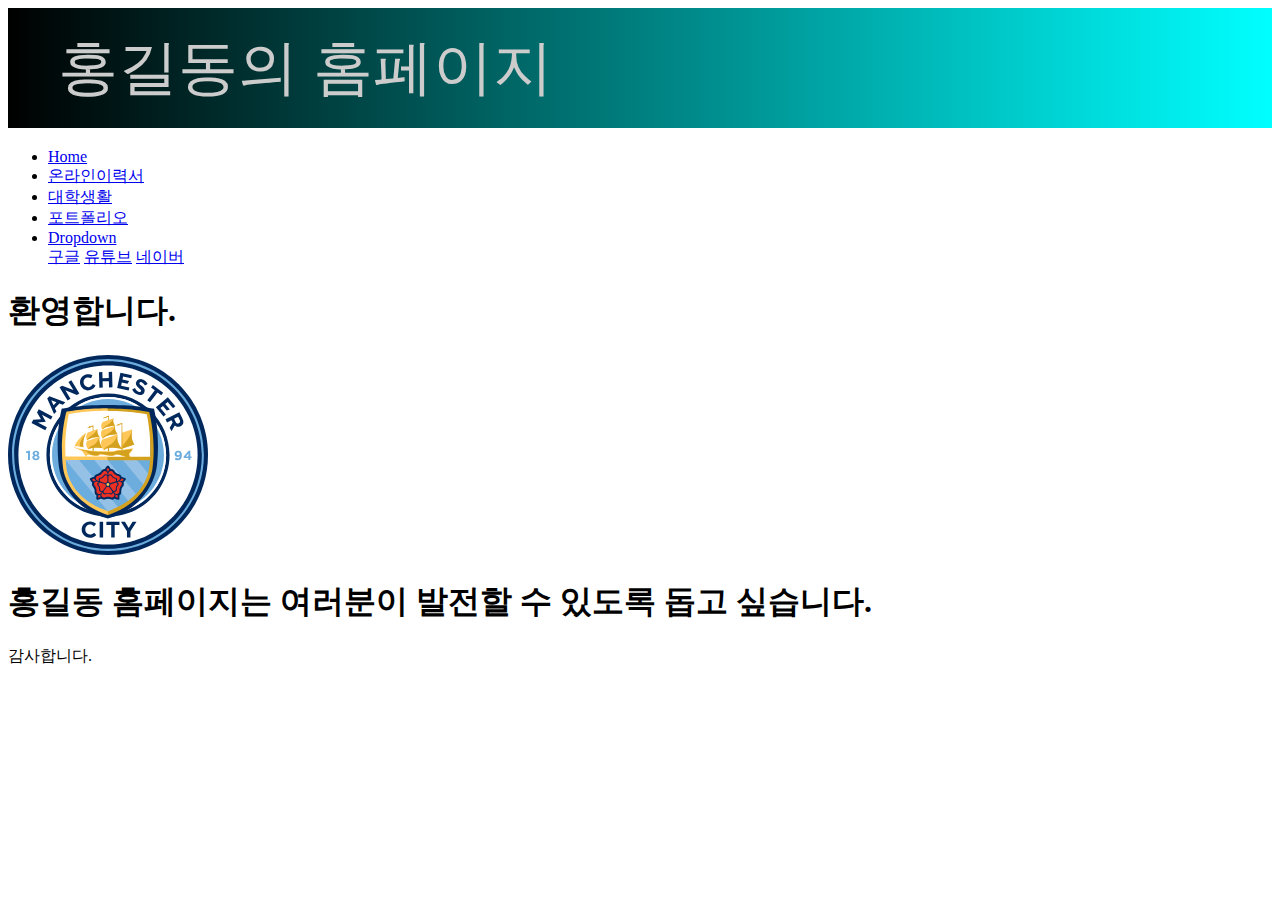
==== index.html @ bb28f8a0 "commit" ====
<!DOCTYPE html>
<html lang="ko">
<head>
  <meta charset="UTF-8">
  <meta name="viewport" content="width=device-width, initial-scale=1.0">
  <title>맨체스터 시티 팬 페이지</title>
  <link rel="stylesheet" href="./css/mystyle.css">
  <style> </style>
</head>
<body>
  <svg height="120" width="100%">
    <!-- <defs> 요소는 그래픽 객체를 정의, <def> 요소 내에서 만든 객체는 출력되는 것은 아님
         나중에 사용하려면 fill 속성에 참조 연결하거나 <use> 요소를 이용해야함 
         <def> 요소 내에 선형그레디언트 정의 -->
    <defs>
      <linearGradient id="grad1" x1="0%" y1="0%" x2="100%" y2="0%">
        <stop offset="0%" style="stop-color:rgb(0,0,0);stop-opacity:1" />
        <stop offset="100%" style="stop-color:rgb(0,255,255);stop-opacity:1" />
      </linearGradient>
    </defs>
    <rect fill="url(#grad1)" x="0" y="0" width="100%" height="120" />
    <text fill="#cccccc" font-size="60" font-family="Verdana" x="50" y="80">홍길동의 홈페이지</text>
    Sorry, your browser does not support inline SVG.
  </svg>
    
  <ul>
    <li><a class="active" href="https://gamadosa.github.io/">Home</a></li>
    <li><a href="./html/resume.html">온라인이력서</a></li>
    <li><a href="./html/ulife.html">대학생활</a></li>
    <li><a href="./html/portfolio.html">포트폴리오</a></li>
    <li class="dropdown">
      <a href="#" class="dropbtn">Dropdown</a>
      <div class="dropdown-content" >
        <a href="http://www.google.com">구글</a>
        <a href="http://www.youtube.com">유튜브</a>
        <a href="http://www.naver.com">네이버</a>
      </div>
    </li>
  </ul>

  <div>
    <h1 >환영합니다.</h1>
    <img src="./image/logo.svg" width="200" alt="로고">
  </div>
  <h1 >홍길동 홈페이지는 여러분이 발전할 수 있도록 돕고 싶습니다. </h1>
  <p> 감사합니다. </p>
   
   
</body>
</html>
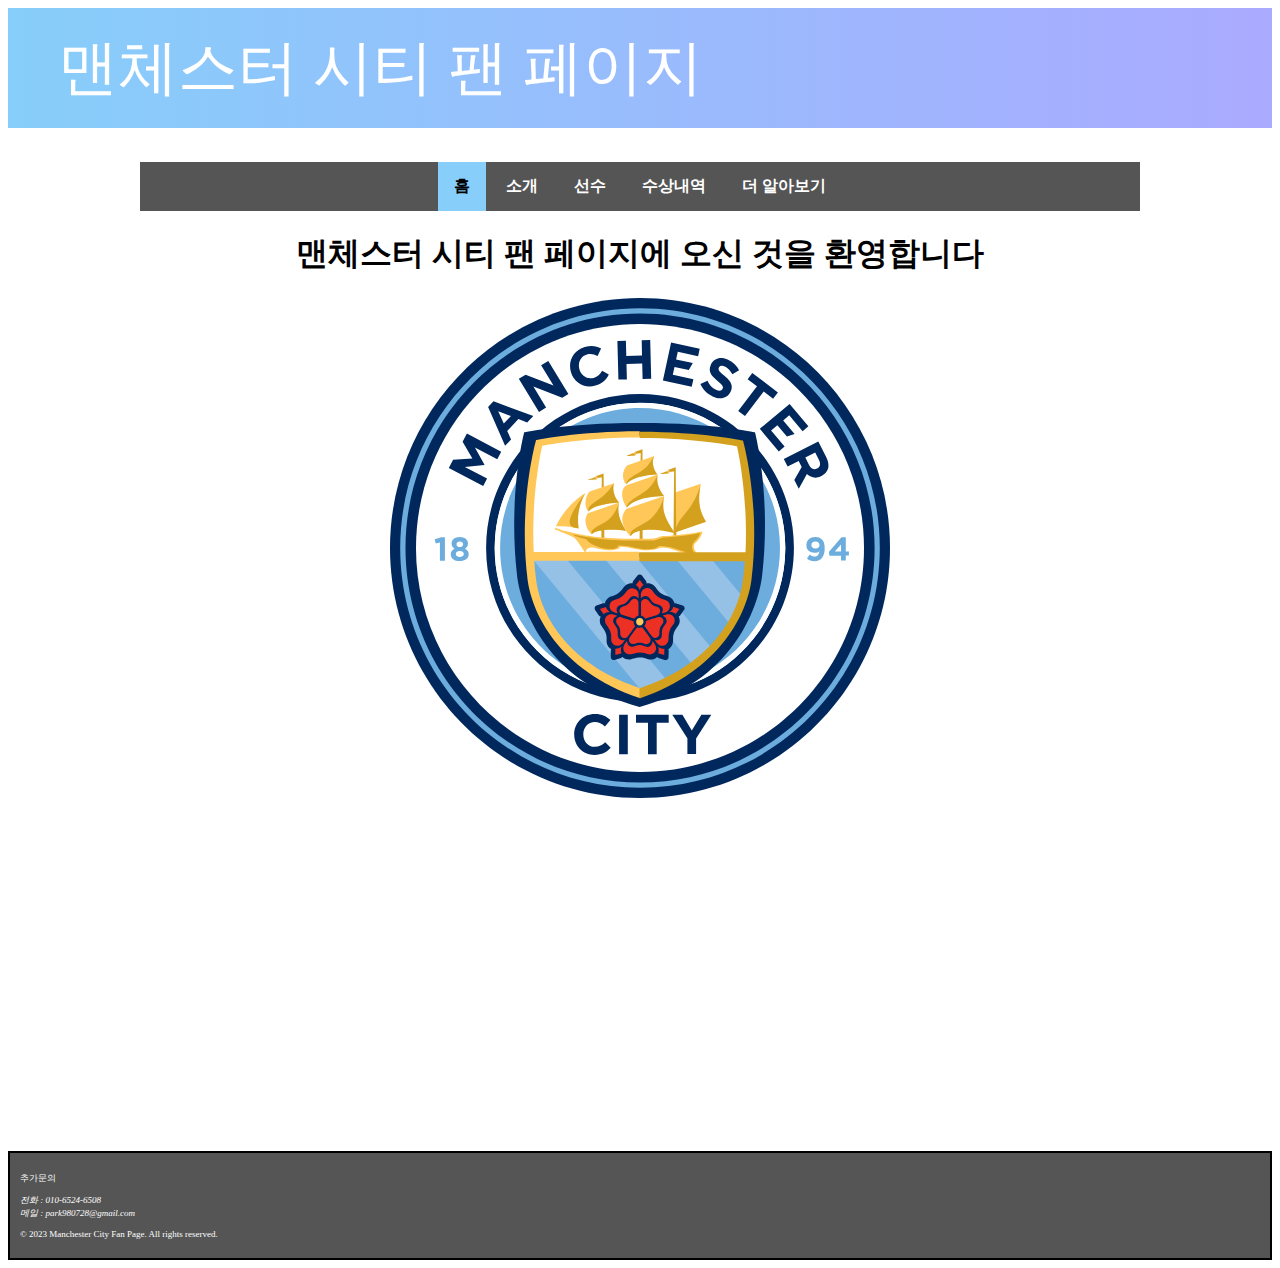
==== commit 8ea5b8e1: "commit" ====
--- a/index.html
+++ b/index.html
@@ -5,7 +5,7 @@
   <meta name="viewport" content="width=device-width, initial-scale=1.0">
   <title>맨체스터 시티 팬 페이지</title>
   <link rel="stylesheet" href="./css/mystyle.css">
-  <style> </style>
+  <script src="./js/test.js"></script>
 </head>
 <body>
   <svg height="120" width="100%">
@@ -14,37 +14,53 @@
          <def> 요소 내에 선형그레디언트 정의 -->
     <defs>
       <linearGradient id="grad1" x1="0%" y1="0%" x2="100%" y2="0%">
-        <stop offset="0%" style="stop-color:rgb(0,0,0);stop-opacity:1" />
-        <stop offset="100%" style="stop-color:rgb(0,255,255);stop-opacity:1" />
+        <stop offset="0%" style="stop-color:lightskyblue;stop-opacity:1" />
+        <stop offset="100%" style="stop-color: #AAF;stop-opacity:1" />
       </linearGradient>
     </defs>
     <rect fill="url(#grad1)" x="0" y="0" width="100%" height="120" />
-    <text fill="#cccccc" font-size="60" font-family="Verdana" x="50" y="80">홍길동의 홈페이지</text>
-    Sorry, your browser does not support inline SVG.
+    <text fill="#FFFFFF" font-size="60" font-family="Verdana" x="50" y="80">맨체스터 시티 팬 페이지</text>  
   </svg>
-    
+
+<div id="section">
+<nav>
   <ul>
-    <li><a class="active" href="https://gamadosa.github.io/">Home</a></li>
-    <li><a href="./html/resume.html">온라인이력서</a></li>
-    <li><a href="./html/ulife.html">대학생활</a></li>
-    <li><a href="./html/portfolio.html">포트폴리오</a></li>
+    <li><a class="active" href="https://gamadosa.github.io/">홈</a></li>
+    <li><a href="./html/about.html">소개</a></li>
+    <li><a href="./html/players.html">선수</a></li>
+    <li><a href="./html/awards.html">수상내역</a></li>
     <li class="dropdown">
-      <a href="#" class="dropbtn">Dropdown</a>
+      <a href="#" class="dropbtn">더 알아보기</a>
       <div class="dropdown-content" >
-        <a href="http://www.google.com">구글</a>
-        <a href="http://www.youtube.com">유튜브</a>
-        <a href="http://www.naver.com">네이버</a>
+        <a href="https://kr.mancity.com/" target="_blank">공식 홈페이지</a>
+        <a href="https://shop.mancity.com/en/home/" target="_blank">공식 스토어</a>
+        <a href="http://www.mancity.kr/" target="_blank">팬 커뮤니티</a>
       </div>
     </li>
   </ul>
+</nav>
+  
+  <h1>맨체스터 시티 팬 페이지에 오신 것을 환영합니다</h1>
+  <a href="https://kr.mancity.com/" target="_blank">
+  <img src="./image/logo.svg" width="500" alt="로고">
+  </a>
 
-  <div>
-    <h1 >환영합니다.</h1>
-    <img src="./image/logo.svg" width="200" alt="로고">
+  <iframe width="560" height="315" src="https://www.youtube.com/embed/7Gv3jkURLMA" title="YouTube video player"
+   frameborder="0" allow="accelerometer; autoplay; clipboard-write; encrypted-media; gyroscope; picture-in-picture; web-share" allowfullscreen></iframe>
+   
+
   </div>
-  <h1 >홍길동 홈페이지는 여러분이 발전할 수 있도록 돕고 싶습니다. </h1>
-  <p> 감사합니다. </p>
-   
-   
+
+  <button onclick="scrollToTop()" id="scrollToTopButton">
+    <img src="./image/arrow.png" alt="위">
+  </button>
+<footer>
+    <p>추가문의</p>
+    <address>
+    전화 : 010-6524-6508 <br>
+    메일 : park980728@gmail.com
+    </address>
+    <p>© 2023 Manchester City Fan Page. All rights reserved.</p>
+</footer>
 </body>
 </html>--- a/css/mystyle.css
+++ b/css/mystyle.css
@@ -0,0 +1,162 @@
+nav ul {
+  list-style-type: none;
+  margin: 0;
+  padding: 0;
+  overflow: visible;  
+  /* 드롭다운메뉴가 확장될 때 메뉴 공간이 부족하여 오버플로우 발생
+     overflow: visible; 은 오버클로우되는 콘텐츠를 잘라내지 않고 
+     영역 범위 밖까지 콘텐츠를 출력함
+     overflow: hidden은 오버클로우되는 콘텐츠를 잘라냄. */
+  background-color: #555;
+  position: sticky;
+  top:0px;
+  /* position: sticky는 미리 정의한 위치에 도달하기 전에는 
+               다른 요소와 함께 스크롤 됨
+     위치를 정의하기 위해 left, right, top, bottom 속성 사용
+     top:0px; 은 화면(뷰포트)의 상단 0px 위치를 지정
+     ul 요소는 뷰포트의 상단 0px 위치에 도달하면 sticky가 됨. 
+     sticky는 화면에 마치 붙여놓은 것처럼 위치가 고정되는 것을 의미  
+     스크롤 할 때 다른 요소는 함께 스크롤되지만 
+     ul요소는 상단 0px 위치에 고정되어 움직이지 않음.  */     
+     font-weight: bold;
+}
+
+nav li {
+  /* float: left; */
+  display: inline-block;
+  /* 가로방향으로 메뉴를 만들기 위해 두가지 방법 모두 사용 가능
+     float: left;  => li항목을 float(부유)시키고 왼쪽부터 차례로 배치 
+     display: inline-block; => 기본적으로 li는 display: block 요소임
+                               즉, li항목 출력 후 줄바꿈이 일어남
+     inline-block은 줄바꿈이 일어나지 않음
+     따라서 li항목 출력 후 줄바꿈 없이 다음 li 항목이 가로방향으로 출력됨                           
+     */
+     
+}
+
+nav li a, .dropbtn {
+  display: inline-block;
+  /* a 요소와 .dropbtn(이것도 a 요소임)은 기본적으로 display: inline 요소임
+     inline 요소는 block 요소와 달리 콘텐츠의 크기만큼만 영역을 차지함
+     당연히 width, height, padding, margin 적용하지 못함. 
+     아래와 같이 padding: 14px 16px;을 지정하면 보기 좋게 출력됨. 
+     그러기 위해서는 display: inline-block로 바꾸어 주어야 함. 
+     결과적으로 width, height, padding, margin 적용 가능함. 
+     하지만 display: block 요소처럼 줄바꿈은 발생하지 않음.   
+  */
+  padding: 14px 16px;  
+  color: white;
+  text-align: center;
+  text-decoration: none;
+  
+}
+
+nav li a:hover, .dropdown:hover .dropbtn {
+  background-color: lightskyblue;
+}
+/*     
+li.dropdown {
+  display: inline-block;
+}
+*/
+.dropdown-content {
+  /* .dropdown-content 클래스 요소는 구글, 유튜브, 네이버를 포함하는 
+      확장되는 드롭다운 콘텐츠임. */
+  display: none; /* 처음에는 드롭다운 메뉴가 보이지 않도록 설정 
+                    사용자가 드롭다운 메뉴에 마우스오버하면 
+                    display: block;으로 변경하여 보이게 함 
+                    테스트를 할때는 메뉴가 보이지 않기 때문에
+                    display: block로 하고 테스트하길 바람.  */
+  position: absolute; 
+  /* position: absolute; 는 출력되는 위치의 기준점을 정할 때 
+     가장 가까운 조상(position: static;이 아니어야 함)을 기준점으로 사용 
+     기본적으로 요소의 position 속성은 static으로 설정됨. 
+     position: static은 normal flow에 따라 요소의 출력 위치가 정해짐
+     html문서의 요소는 상단에서 하단으로 좌에서 우로 차례로 출력하는 것이
+     normal flow(정상적인 흐름)임. 
+     ***
+     여기서, .dropdown-content의 아버지가 <li class="dropdown"> 요소임. 
+             <li class="dropdown"> 요소는 position 속성을 지정하지 않음
+             즉, position 속성은 기본값인 static으로 간주됨. 
+     그렇다면 .dropdown-content의 할아버지를 살펴보자.     
+             할아버지는 <ul>이고 position: sticky;로 설정함.
+             따라서 <ul>요소를 기준으로 출력 위치가 결정됨       
+  */
+  background-color: #f9f9f9;
+  min-width: 160px;
+  box-shadow: 0px 8px 16px 0px rgba(0,0,0,0.2);
+            /* 요소에 테두리(border)를 그리는 대신에 
+               카드 형태의 박스의 그림지 효과를 줌. 
+               오른쪽(0px), 아래(8px),
+               blur(번짐, 16px), 확산(0px)
+               그림자색 rgba(0,0,0,0.2) */
+  z-index: 1; /* z-index 기본값은 0
+                 요소들이 겹쳐질 때 z-index 값이 클수록 위쪽에 배치
+                 아랫쪽에 배치되면 보이지 않거나 선택하지 못하게 됨. */
+           
+}
+
+.dropdown-content a {
+  color: black;
+  padding: 12px 16px;
+  text-decoration: none;
+  display: block; 
+  /* .dropdown-content a => .dropdown-content클래스의 후손인 a 
+    a 요소는 기본적으로 display: inline 요소임 
+     inline 요소는 block 요소와 달리 콘텐츠의 크기만큼만 영역을 차지함
+     width, height, padding, margin 적용하지 못함. 
+     특히, display: block 요소처럼 줄바꿈도 발생하지 않음.
+     display: block로 바꾸어 주면 줄바꿈이 일어남. 
+     구글
+     유튜브
+     네이버
+     처럼 줄을 바꾸면서 드롭다운 목록이 출력됨. 
+  */
+  text-align: left;
+}
+
+.dropdown-content a:hover {background-color: #555; color: #FFF;}
+
+.dropdown:hover .dropdown-content {
+  display: block; /* 마우스 오버시 드롭다운 메뉴가 보이도록 설정 */
+}
+
+.active {  
+  background-color: lightskyblue;
+  color: black;
+  
+}
+footer{
+  margin:0 auto;				
+  padding:10px;					
+  font-size:9px;					
+  background-color: #555;			
+  color:white;					
+  border:2px solid black;			
+}
+
+#scrollToTopButton {
+  width: 60px;
+  height: 60px;
+  border-radius: 50%;
+  background-color: rgba(135, 206, 235, 0.5);
+  border: none;
+  cursor: pointer;
+  position: fixed; 
+  bottom: 20px; 
+  right: 20px; 
+  opacity: 0; 
+  transition: opacity 0.3s ease; 
+}
+
+#scrollToTopButton img {
+  width: 20px; 
+  height: 20px; 
+}
+
+#section{
+  display:block;			  
+  text-align: center;
+  margin:30px auto;			
+	width:1000px;	
+}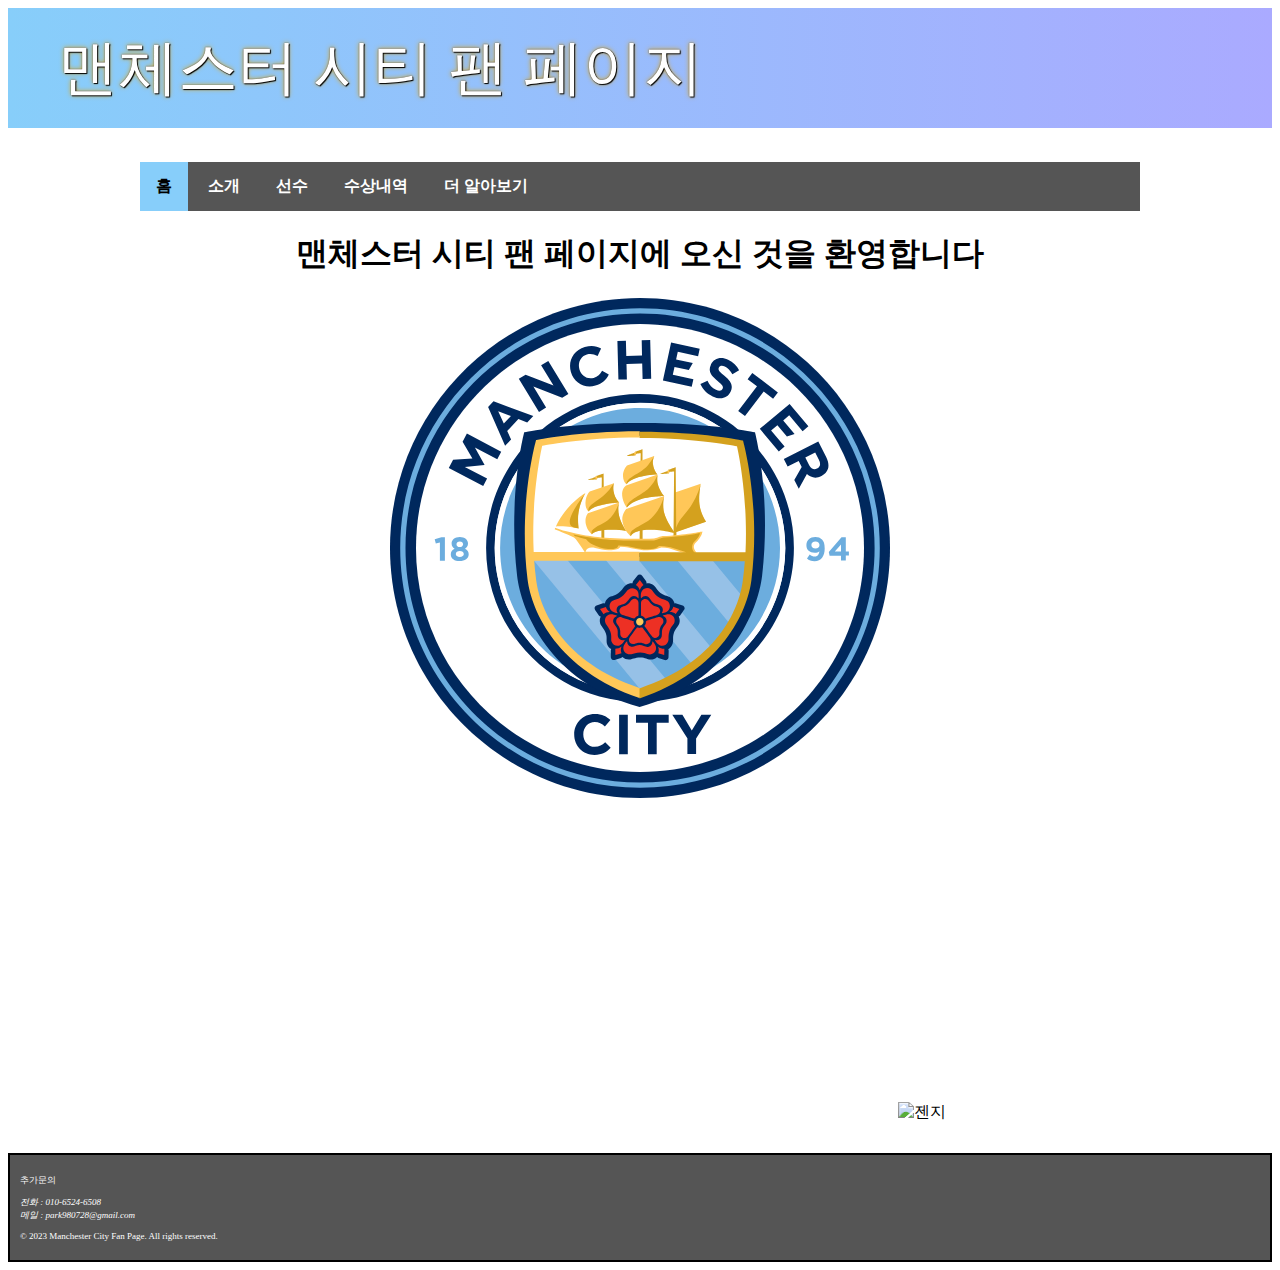
==== commit 94bd990e: "final" ====
--- a/index.html
+++ b/index.html
@@ -19,7 +19,8 @@
       </linearGradient>
     </defs>
     <rect fill="url(#grad1)" x="0" y="0" width="100%" height="120" />
-    <text fill="#FFFFFF" font-size="60" font-family="Verdana" x="50" y="80">맨체스터 시티 팬 페이지</text>  
+    <text fill="#FFFFFF" font-size="60" font-family="Verdana" x="50" y="80" 
+    style="text-shadow: 0 0 1px black, 1px 1px 1px black,0 0 5px goldenrod;">맨체스터 시티 팬 페이지</text>  
   </svg>
 
 <div id="section">
@@ -40,6 +41,7 @@
   </ul>
 </nav>
   
+  <div style="text-align: center;">
   <h1>맨체스터 시티 팬 페이지에 오신 것을 환영합니다</h1>
   <a href="https://kr.mancity.com/" target="_blank">
   <img src="./image/logo.svg" width="500" alt="로고">
@@ -47,7 +49,9 @@
 
   <iframe width="560" height="315" src="https://www.youtube.com/embed/7Gv3jkURLMA" title="YouTube video player"
    frameborder="0" allow="accelerometer; autoplay; clipboard-write; encrypted-media; gyroscope; picture-in-picture; web-share" allowfullscreen></iframe>
-   
+
+   <img src="./image/gencity.webp" width="auto" alt="젠지">
+</div>
 
   </div>
 
--- a/css/mystyle.css
+++ b/css/mystyle.css
@@ -148,15 +148,16 @@
   opacity: 0; 
   transition: opacity 0.3s ease; 
 }
-
+#scrollToTopButton:hover{  
+  background-color: rgba(255,255,255,0.5);
+  filter: invert(100%);
+}
 #scrollToTopButton img {
   width: 20px; 
   height: 20px; 
 }
-
 #section{
-  display:block;			  
-  text-align: center;
+  display:block;			    
   margin:30px auto;			
 	width:1000px;	
 }